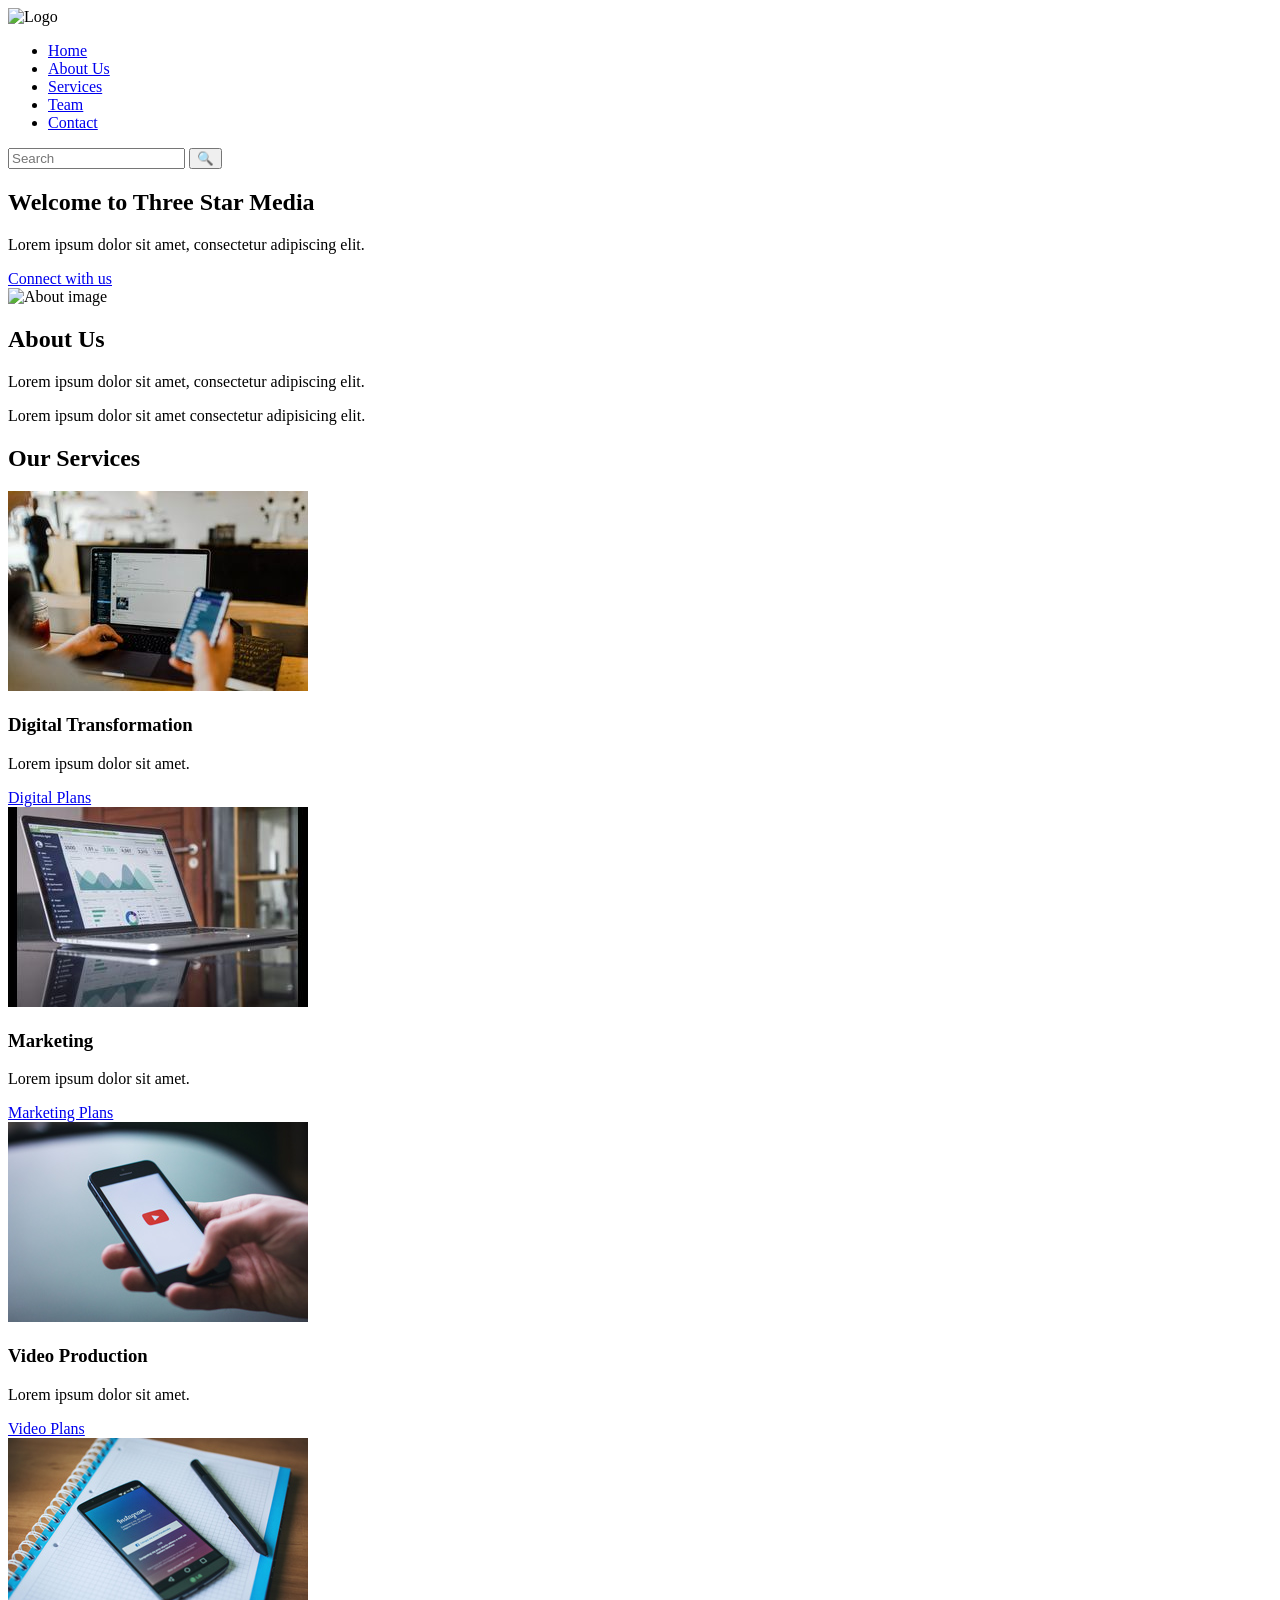
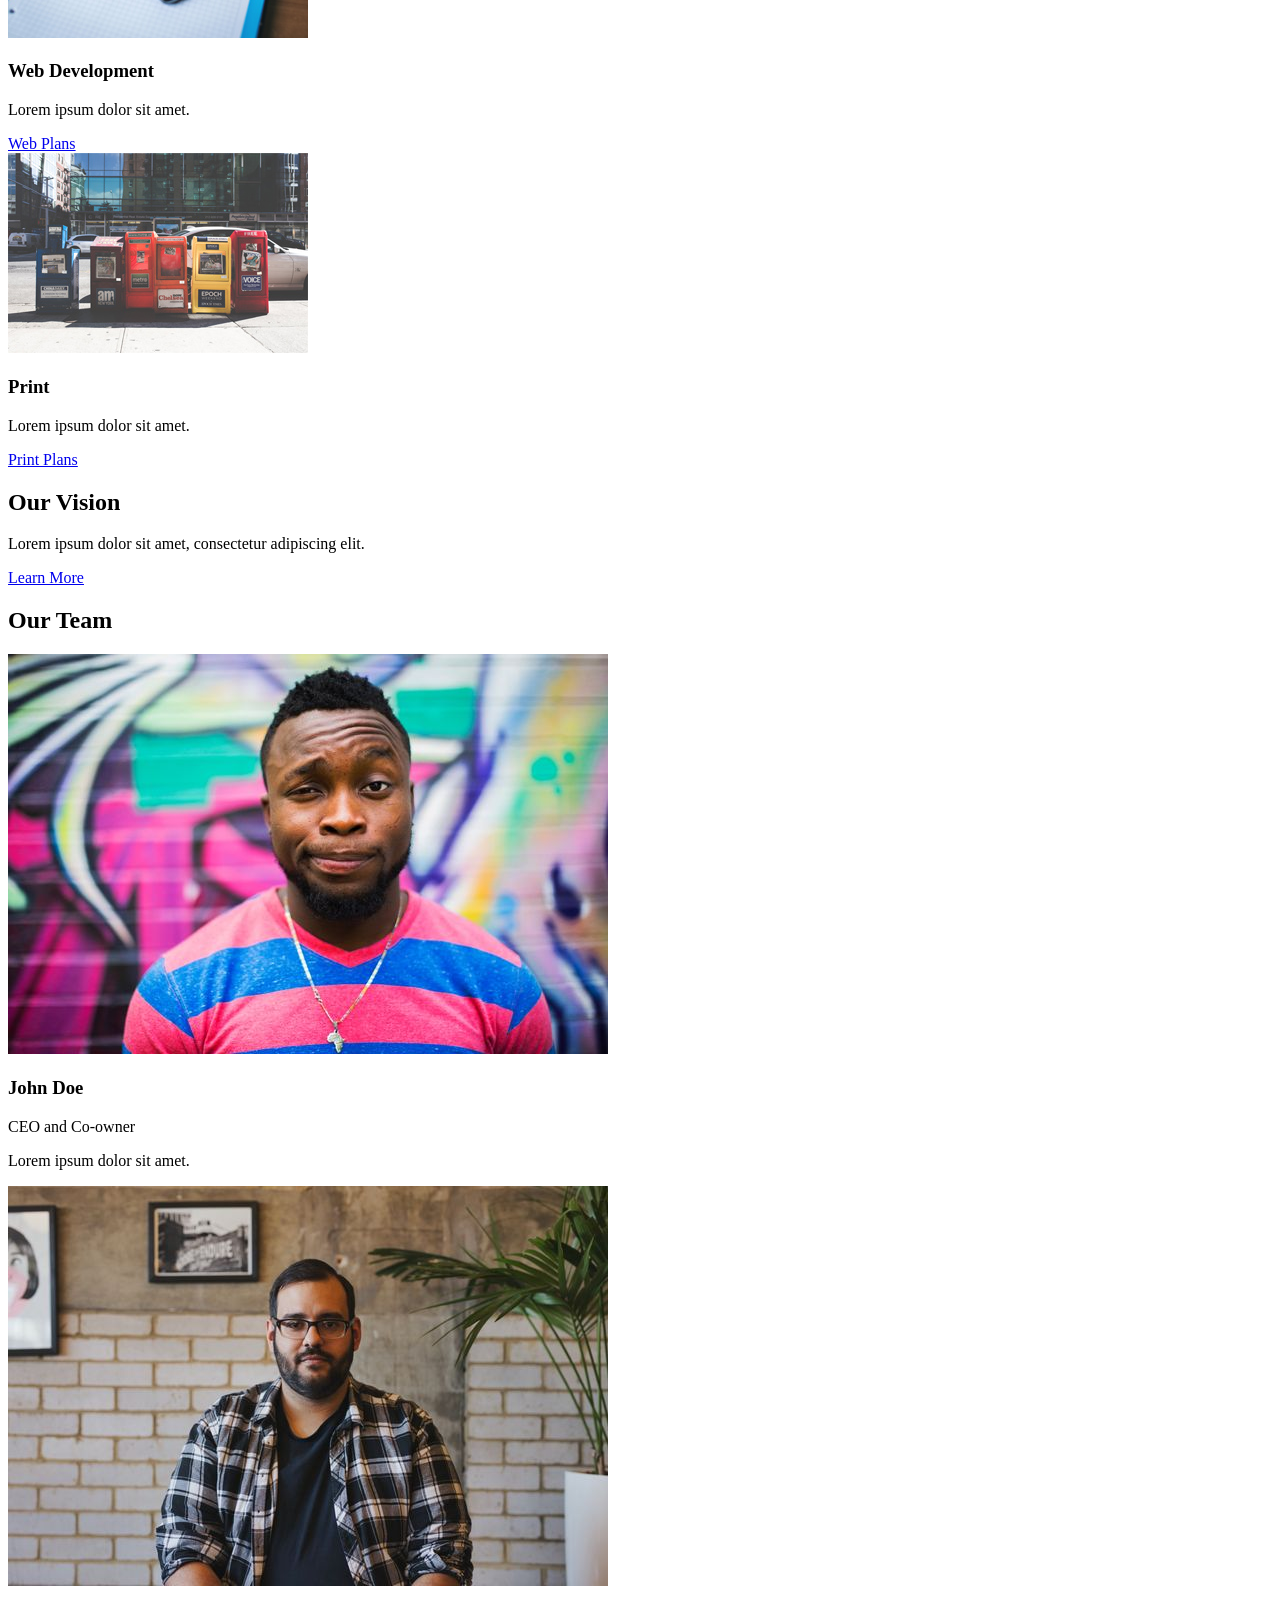
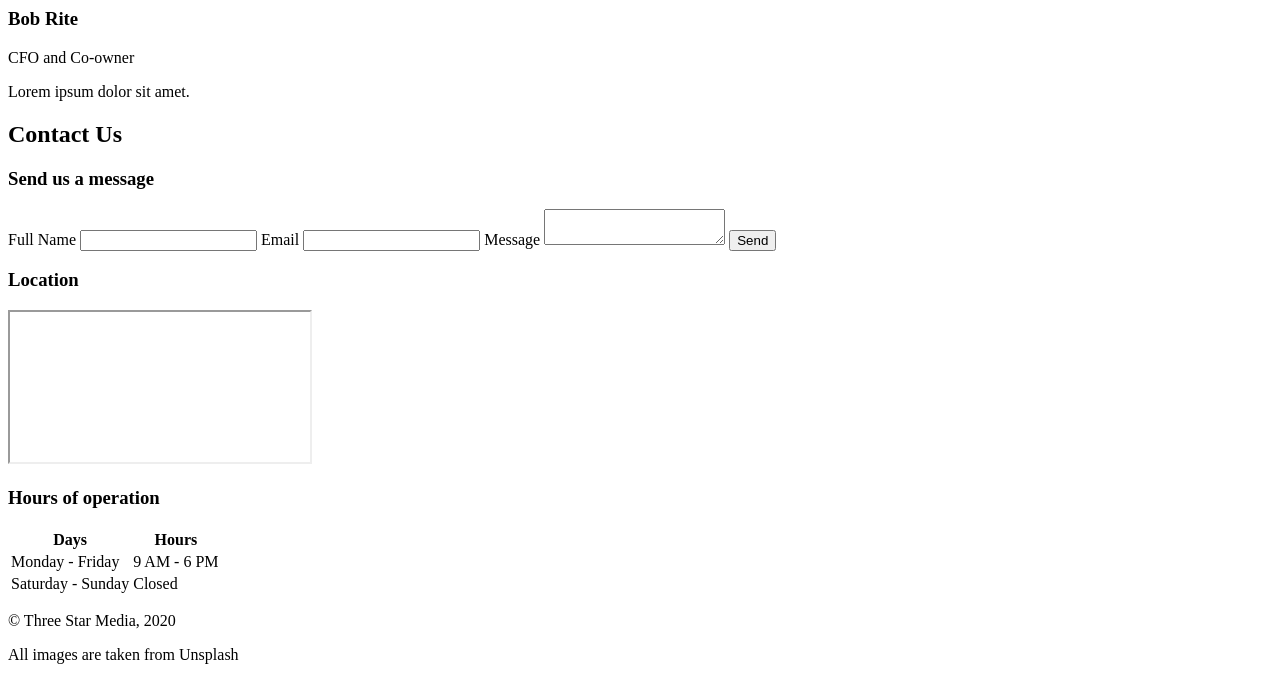
==== docs/index.html @ e62417a9 "Rename index.html to index.html" ====
<!DOCTYPE html>
<html lang="en">
<head>
    <!-- Meta Setup -->
    <meta charset="UTF-8">
    <meta name="viewport" content="width=device-width, initial-scale=1.0">
    <title>Three Star Media</title>
</head>

<body>

    <!-- HEADER -->
    <header class="header">
        <div class="container">
            <img src="images/logo.jpg" alt="Logo" class="logo">

            <nav class="nav">
                <ul>
                    <li><a href="#">Home</a></li>
                    <li><a href="#">About Us</a></li>
                    <li><a href="#">Services</a></li>
                    <li><a href="#">Team</a></li>
                    <li><a href="#">Contact</a></li>
                </ul>
            </nav>

            <!-- Search -->
            <form class="search-form">
                <input type="text" placeholder="Search">
                <button type="submit">🔍</button>
            </form>
        </div>
    </header>


    <!-- HERO -->
    <section class="hero">
        <div class="container">
            <h1>Welcome to Three Star Media</h1>
            <p>Lorem ipsum dolor sit amet, consectetur adipiscing elit.</p>
            <a href="#" class="btn">Connect with us</a>
        </div>
    </section>


    <!-- ABOUT -->
    <section class="about">
        <div class="container">
            <img src="images/about.jpg" alt="About image">
            <div>
                <h2>About Us</h2>
                <p>Lorem ipsum dolor sit amet, consectetur adipiscing elit.</p>
                <p>Lorem ipsum dolor sit amet consectetur adipisicing elit.</p>
            </div>
        </div>
    </section>


    <!-- SERVICES -->
    <section class="services">
        <div class="container">
            <h2>Our Services</h2>

            <!-- Top Services -->
            <div class="services-top">

                <article>
                    <img src="images/digital.jpg" alt="">
                    <h3>Digital Transformation</h3>
                    <p>Lorem ipsum dolor sit amet.</p>
                    <a href="#">Digital Plans</a>
                </article>

                <article>
                    <img src="images/marketing.jpg" alt="">
                    <h3>Marketing</h3>
                    <p>Lorem ipsum dolor sit amet.</p>
                    <a href="#">Marketing Plans</a>
                </article>

            </div>

            <!-- Bottom Services -->
            <div class="services-bottom">

                <article>
                    <img src="images/video.jpg" alt="">
                    <h3>Video Production</h3>
                    <p>Lorem ipsum dolor sit amet.</p>
                    <a href="#">Video Plans</a>
                </article>

                <article>
                    <img src="images/web.jpg" alt="">
                    <h3>Web Development</h3>
                    <p>Lorem ipsum dolor sit amet.</p>
                    <a href="#">Web Plans</a>
                </article>

                <article>
                    <img src="images/print.jpg" alt="">
                    <h3>Print</h3>
                    <p>Lorem ipsum dolor sit amet.</p>
                    <a href="#">Print Plans</a>
                </article>

            </div>
        </div>
    </section>


    <!-- VISION -->
    <section class="vision">
        <div class="container">
            <h2>Our Vision</h2>
            <p>Lorem ipsum dolor sit amet, consectetur adipiscing elit.</p>
            <a href="#">Learn More</a>
        </div>
    </section>


    <!-- TEAM -->
    <section class="team">
        <div class="container">
            <h2>Our Team</h2>

            <article>
                <img src="images/john.jpg" alt="John">
                <div>
                    <h3>John Doe</h3>
                    <p>CEO and Co-owner</p>
                    <p>Lorem ipsum dolor sit amet.</p>
                </div>
            </article>

            <article>
                <img src="images/bob.jpg" alt="Bob">
                <div>
                    <h3>Bob Rite</h3>
                    <p>CFO and Co-owner</p>
                    <p>Lorem ipsum dolor sit amet.</p>
                </div>
            </article>

        </div>
    </section>


    <!-- CONTACT -->
    <section class="contact">
        <div class="container">
            <h2>Contact Us</h2>

            <!-- Form -->
            <div class="contact-content">

                <div>
                    <h3>Send us a message</h3>
                    <form>
                        <label>Full Name</label>
                        <input type="text">

                        <label>Email</label>
                        <input type="email">

                        <label>Message</label>
                        <textarea></textarea>

                        <button type="submit">Send</button>
                    </form>
                </div>

                <!-- Map -->
                <div>
                    <h3>Location</h3>
                    <iframe src="https://www.google.com/maps?q=Algonquin+College&output=embed"></iframe>
                </div>

            </div>

            <!-- Hours -->
            <div class="hours">
                <h3>Hours of operation</h3>

                <table>
                    <tr>
                        <th>Days</th>
                        <th>Hours</th>
                    </tr>
                    <tr>
                        <td>Monday - Friday</td>
                        <td>9 AM - 6 PM</td>
                    </tr>
                    <tr>
                        <td>Saturday - Sunday</td>
                        <td>Closed</td>
                    </tr>
                </table>
            </div>

        </div>
    </section>


    <!-- FOOTER -->
    <footer class="footer">
        <div class="container">
            <p>&copy; Three Star Media, 2020</p>
            <p>All images are taken from Unsplash</p>
        </div>
    </footer>

</body>
</html>
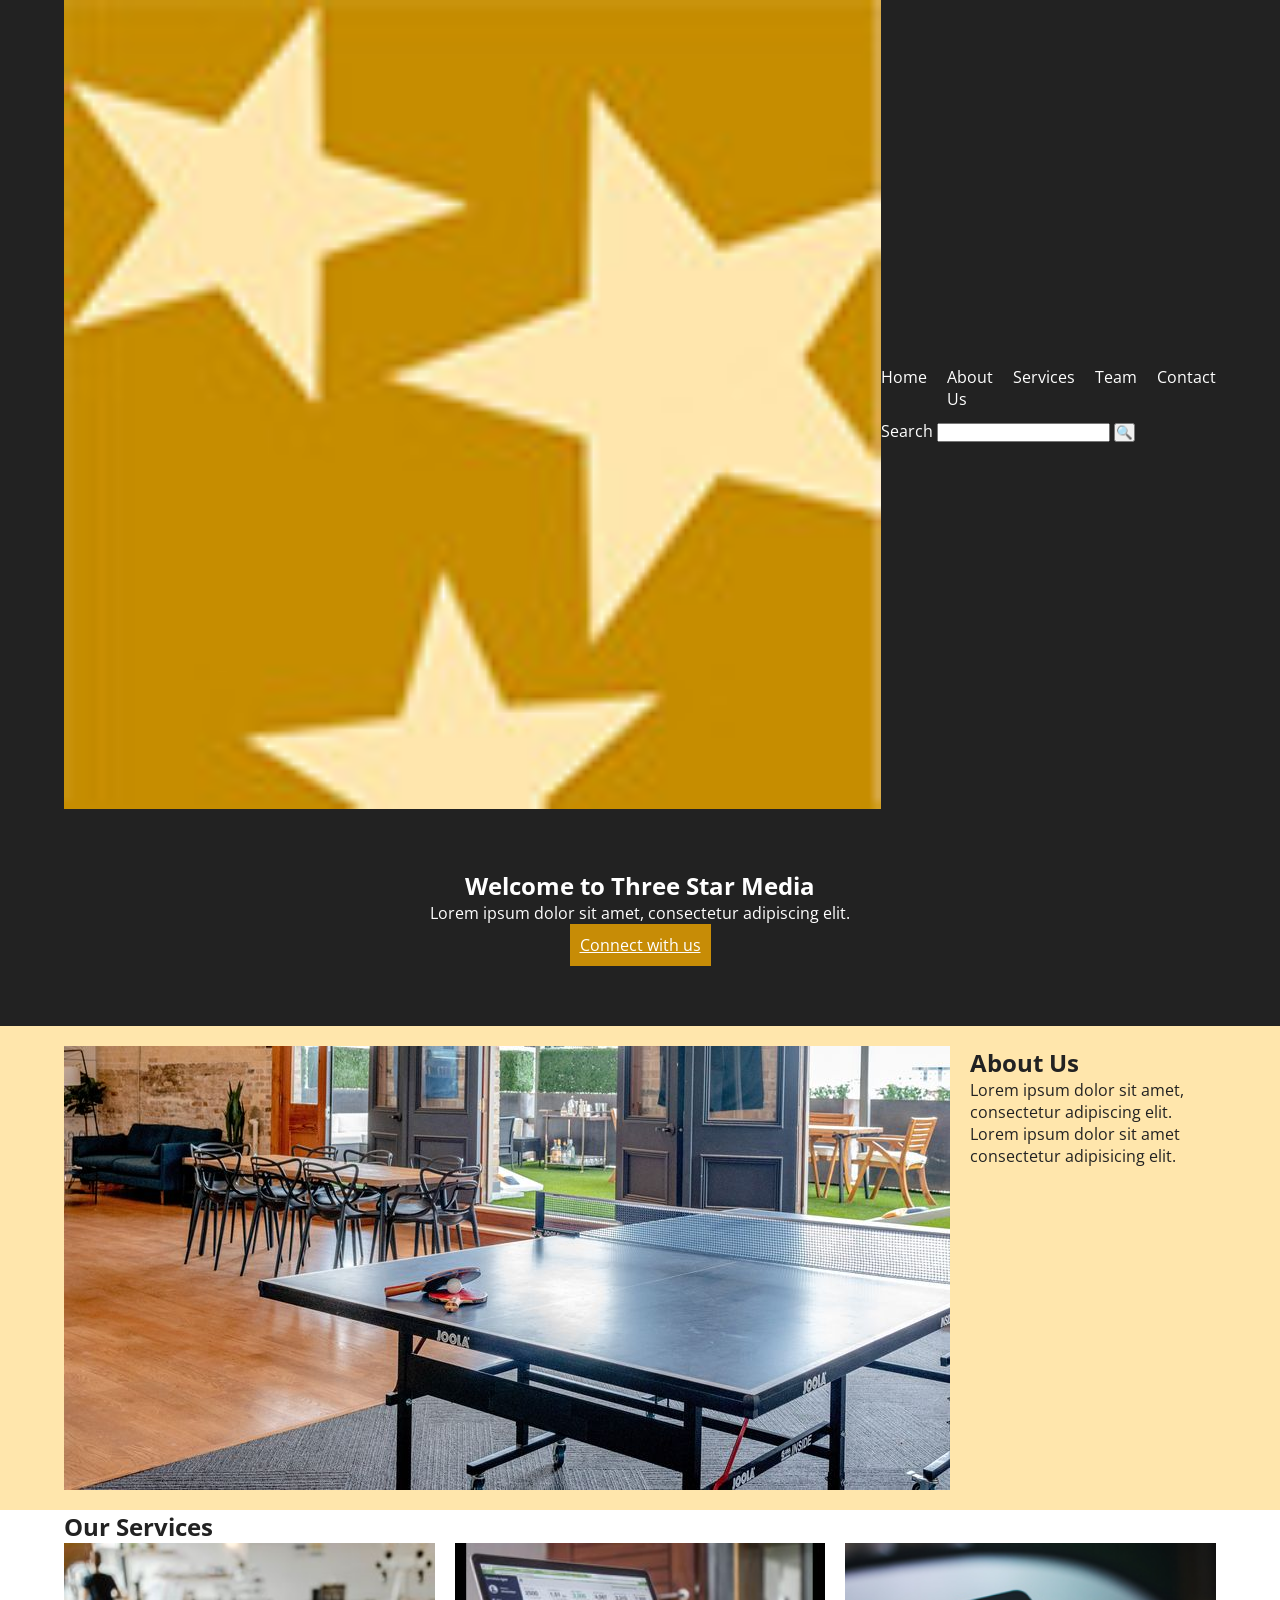
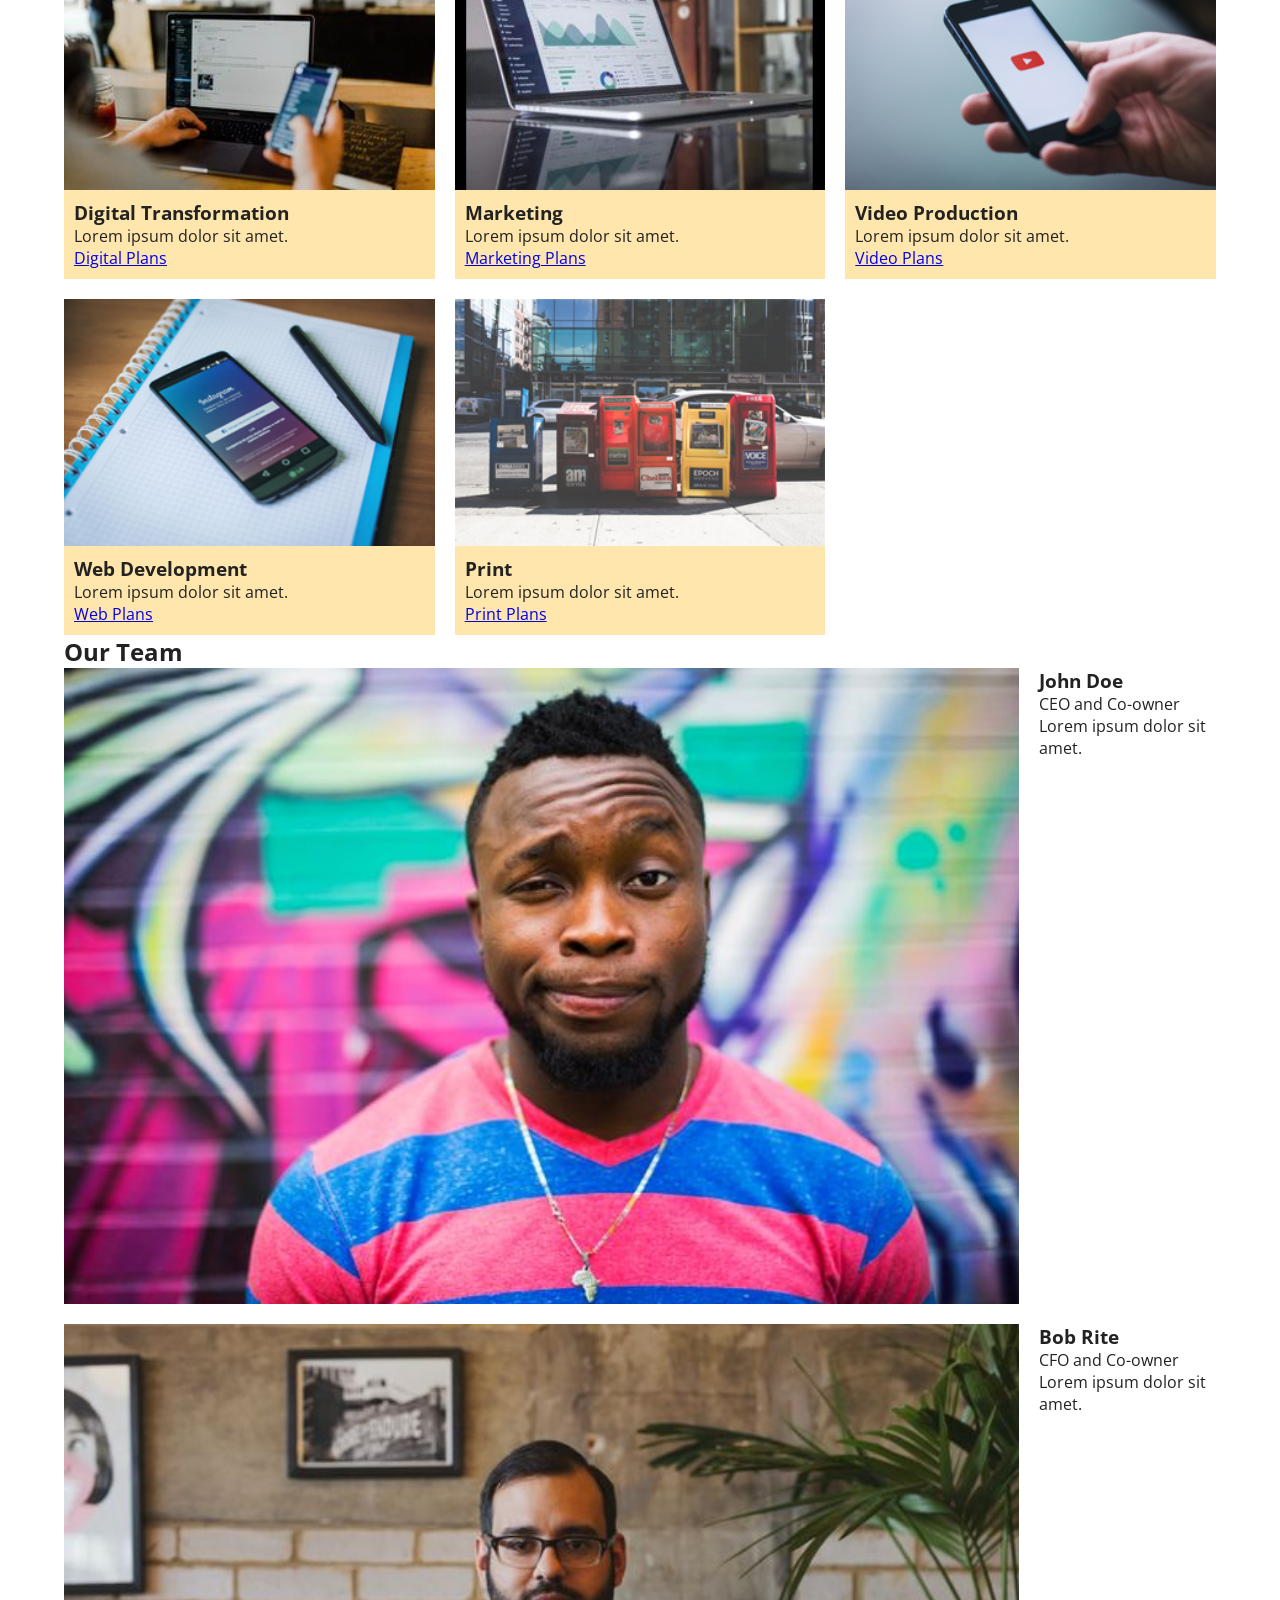
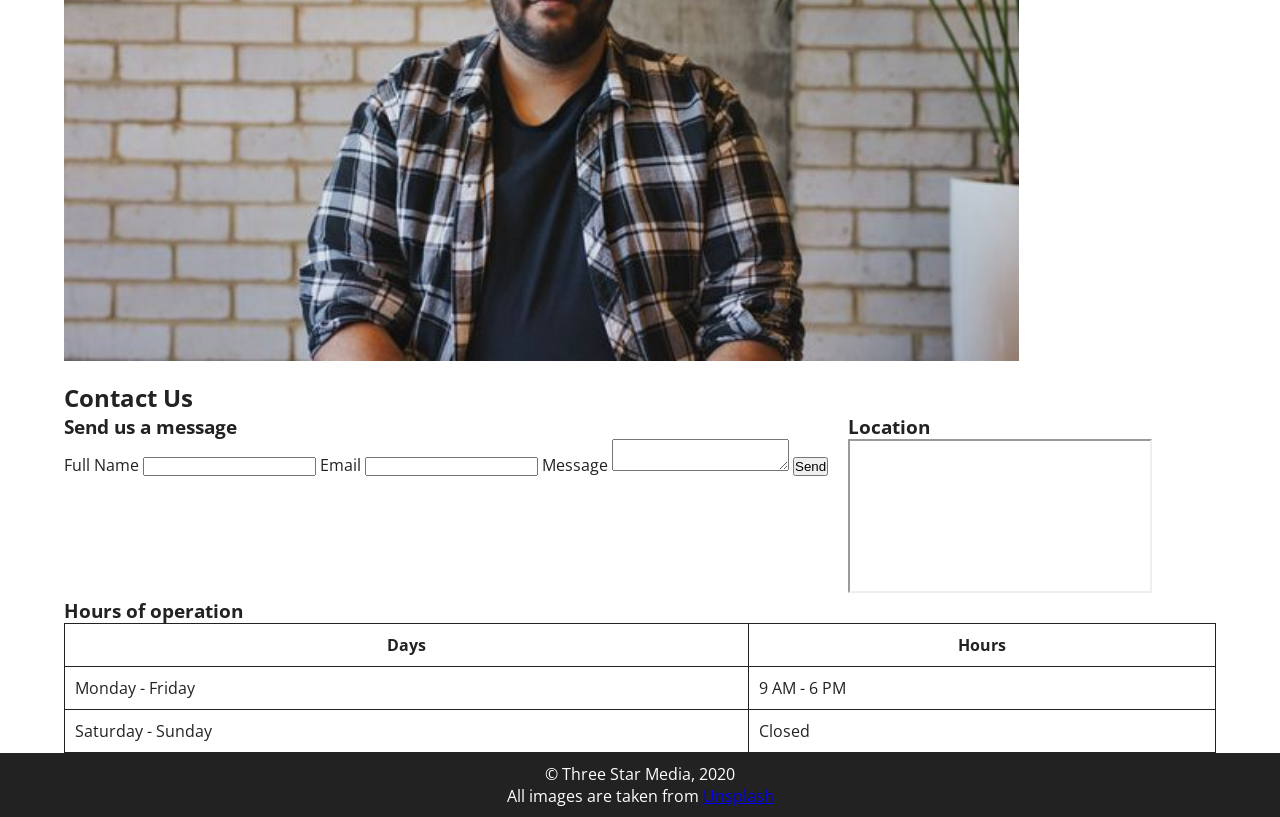
==== commit a378ab6f: "Update stylesheet and logo file extensions in HTML" ====
--- a/docs/index.html
+++ b/docs/index.html
@@ -1,192 +1,177 @@
 <!DOCTYPE html>
 <html lang="en">
 <head>
-    <!-- Meta Setup -->
     <meta charset="UTF-8">
     <meta name="viewport" content="width=device-width, initial-scale=1.0">
     <title>Three Star Media</title>
+
+    <!-- Google Font -->
+    <link href="https://fonts.googleapis.com/css2?family=Open+Sans&display=swap" rel="stylesheet">
+
+    <!-- CSS -->
+    <link rel="stylesheet" href="style.css">
 </head>
 
 <body>
 
-    <!-- HEADER -->
-    <header class="header">
-        <div class="container">
-            <img src="images/logo.jpg" alt="Logo" class="logo">
+<header class="header">
+    <div class="container header-container">
+        <img src="images/logo.jpg" alt="Three Star Media logo" class="logo">
 
-            <nav class="nav">
-                <ul>
-                    <li><a href="#">Home</a></li>
-                    <li><a href="#">About Us</a></li>
-                    <li><a href="#">Services</a></li>
-                    <li><a href="#">Team</a></li>
-                    <li><a href="#">Contact</a></li>
-                </ul>
-            </nav>
+        <nav class="nav">
+            <ul class="nav-list">
+                <li><a href="#">Home</a></li>
+                <li><a href="#">About Us</a></li>
+                <li><a href="#">Services</a></li>
+                <li><a href="#">Team</a></li>
+                <li><a href="#">Contact</a></li>
+            </ul>
 
-            <!-- Search -->
             <form class="search-form">
-                <input type="text" placeholder="Search">
+                <label for="search">Search</label>
+                <input type="text" id="search">
                 <button type="submit">🔍</button>
             </form>
+        </nav>
+    </div>
+</header>
+
+<section class="hero">
+    <div class="container hero-content">
+        <h1>Welcome to Three Star Media</h1>
+        <p>Lorem ipsum dolor sit amet, consectetur adipiscing elit.</p>
+        <a href="#" class="btn">Connect with us</a>
+    </div>
+</section>
+
+<section class="about">
+    <div class="container about-content">
+        <img src="images/about.jpg" alt="About us image">
+        <div>
+            <h2>About Us</h2>
+            <p>Lorem ipsum dolor sit amet, consectetur adipiscing elit.</p>
+            <p>Lorem ipsum dolor sit amet consectetur adipisicing elit.</p>
         </div>
-    </header>
+    </div>
+</section>
 
+<section class="services">
+    <div class="container">
+        <h2>Our Services</h2>
 
-    <!-- HERO -->
-    <section class="hero">
-        <div class="container">
-            <h1>Welcome to Three Star Media</h1>
-            <p>Lorem ipsum dolor sit amet, consectetur adipiscing elit.</p>
-            <a href="#" class="btn">Connect with us</a>
-        </div>
-    </section>
+        <div class="services-grid">
 
-
-    <!-- ABOUT -->
-    <section class="about">
-        <div class="container">
-            <img src="images/about.jpg" alt="About image">
-            <div>
-                <h2>About Us</h2>
-                <p>Lorem ipsum dolor sit amet, consectetur adipiscing elit.</p>
-                <p>Lorem ipsum dolor sit amet consectetur adipisicing elit.</p>
-            </div>
-        </div>
-    </section>
-
-
-    <!-- SERVICES -->
-    <section class="services">
-        <div class="container">
-            <h2>Our Services</h2>
-
-            <!-- Top Services -->
-            <div class="services-top">
-
-                <article>
-                    <img src="images/digital.jpg" alt="">
+            <article class="service-card">
+                <img src="images/digital.jpg" alt="">
+                <div class="service-content">
                     <h3>Digital Transformation</h3>
                     <p>Lorem ipsum dolor sit amet.</p>
                     <a href="#">Digital Plans</a>
-                </article>
+                </div>
+            </article>
 
-                <article>
-                    <img src="images/marketing.jpg" alt="">
+            <article class="service-card">
+                <img src="images/marketing.jpg" alt="">
+                <div class="service-content">
                     <h3>Marketing</h3>
                     <p>Lorem ipsum dolor sit amet.</p>
                     <a href="#">Marketing Plans</a>
-                </article>
+                </div>
+            </article>
 
-            </div>
-
-            <!-- Bottom Services -->
-            <div class="services-bottom">
-
-                <article>
-                    <img src="images/video.jpg" alt="">
+            <article class="service-card">
+                <img src="images/video.jpg" alt="">
+                <div class="service-content">
                     <h3>Video Production</h3>
                     <p>Lorem ipsum dolor sit amet.</p>
                     <a href="#">Video Plans</a>
-                </article>
+                </div>
+            </article>
 
-                <article>
-                    <img src="images/web.jpg" alt="">
+            <article class="service-card">
+                <img src="images/web.jpg" alt="">
+                <div class="service-content">
                     <h3>Web Development</h3>
                     <p>Lorem ipsum dolor sit amet.</p>
                     <a href="#">Web Plans</a>
-                </article>
+                </div>
+            </article>
 
-                <article>
-                    <img src="images/print.jpg" alt="">
+            <article class="service-card">
+                <img src="images/print.jpg" alt="">
+                <div class="service-content">
                     <h3>Print</h3>
                     <p>Lorem ipsum dolor sit amet.</p>
                     <a href="#">Print Plans</a>
-                </article>
-
-            </div>
-        </div>
-    </section>
-
-
-    <!-- VISION -->
-    <section class="vision">
-        <div class="container">
-            <h2>Our Vision</h2>
-            <p>Lorem ipsum dolor sit amet, consectetur adipiscing elit.</p>
-            <a href="#">Learn More</a>
-        </div>
-    </section>
-
-
-    <!-- TEAM -->
-    <section class="team">
-        <div class="container">
-            <h2>Our Team</h2>
-
-            <article>
-                <img src="images/john.jpg" alt="John">
-                <div>
-                    <h3>John Doe</h3>
-                    <p>CEO and Co-owner</p>
-                    <p>Lorem ipsum dolor sit amet.</p>
-                </div>
-            </article>
-
-            <article>
-                <img src="images/bob.jpg" alt="Bob">
-                <div>
-                    <h3>Bob Rite</h3>
-                    <p>CFO and Co-owner</p>
-                    <p>Lorem ipsum dolor sit amet.</p>
                 </div>
             </article>
 
         </div>
-    </section>
+    </div>
+</section>
 
+<section class="team">
+    <div class="container">
+        <h2>Our Team</h2>
 
-    <!-- CONTACT -->
-    <section class="contact">
-        <div class="container">
-            <h2>Contact Us</h2>
+        <article class="team-member">
+            <img src="images/john.jpg" alt="John Doe">
+            <div>
+                <h3>John Doe</h3>
+                <p>CEO and Co-owner</p>
+                <p>Lorem ipsum dolor sit amet.</p>
+            </div>
+        </article>
 
-            <!-- Form -->
-            <div class="contact-content">
+        <article class="team-member">
+            <img src="images/bob.jpg" alt="Bob Rite">
+            <div>
+                <h3>Bob Rite</h3>
+                <p>CFO and Co-owner</p>
+                <p>Lorem ipsum dolor sit amet.</p>
+            </div>
+        </article>
+    </div>
+</section>
 
-                <div>
-                    <h3>Send us a message</h3>
-                    <form>
-                        <label>Full Name</label>
-                        <input type="text">
+<section class="contact">
+    <div class="container">
+        <h2>Contact Us</h2>
 
-                        <label>Email</label>
-                        <input type="email">
+        <div class="contact-content">
 
-                        <label>Message</label>
-                        <textarea></textarea>
+            <div class="contact-form">
+                <h3>Send us a message</h3>
+                <form>
+                    <label for="name">Full Name</label>
+                    <input type="text" id="name">
 
-                        <button type="submit">Send</button>
-                    </form>
-                </div>
+                    <label for="email">Email</label>
+                    <input type="email" id="email">
 
-                <!-- Map -->
-                <div>
-                    <h3>Location</h3>
-                    <iframe src="https://www.google.com/maps?q=Algonquin+College&output=embed"></iframe>
-                </div>
+                    <label for="message">Message</label>
+                    <textarea id="message"></textarea>
 
+                    <button type="submit">Send</button>
+                </form>
             </div>
 
-            <!-- Hours -->
-            <div class="hours">
-                <h3>Hours of operation</h3>
+            <div class="map">
+                <h3>Location</h3>
+                <iframe src="https://www.google.com/maps?q=Algonquin+College&output=embed"></iframe>
+            </div>
+        </div>
 
-                <table>
+        <div class="hours">
+            <h3>Hours of operation</h3>
+            <table>
+                <thead>
                     <tr>
                         <th>Days</th>
                         <th>Hours</th>
                     </tr>
+                </thead>
+                <tbody>
                     <tr>
                         <td>Monday - Friday</td>
                         <td>9 AM - 6 PM</td>
@@ -195,20 +180,18 @@
                         <td>Saturday - Sunday</td>
                         <td>Closed</td>
                     </tr>
-                </table>
-            </div>
+                </tbody>
+            </table>
+        </div>
+    </div>
+</section>
 
-        </div>
-    </section>
-
-
-    <!-- FOOTER -->
-    <footer class="footer">
-        <div class="container">
-            <p>&copy; Three Star Media, 2020</p>
-            <p>All images are taken from Unsplash</p>
-        </div>
-    </footer>
+<footer class="footer">
+    <div class="container">
+        <p>&copy; Three Star Media, 2020</p>
+        <p>All images are taken from <a href="https://unsplash.com">Unsplash</a></p>
+    </div>
+</footer>
 
 </body>
 </html>
--- a/docs/style.css
+++ b/docs/style.css
@@ -0,0 +1,146 @@
+/* RESET */
+* {
+    margin: 0;
+    padding: 0;
+    box-sizing: border-box;
+}
+
+/* GLOBAL */
+body {
+    font-family: 'Open Sans', sans-serif;
+    color: #222;
+}
+
+.container {
+    width: 90%;
+    max-width: 1200px;
+    margin: auto;
+}
+
+img {
+    width: 100%;
+    display: block;
+}
+
+/* HEADER */
+.header {
+    background: #222;
+    color: white;
+}
+
+.header-container {
+    display: flex;
+    flex-direction: column;
+}
+
+.nav-list {
+    list-style: none;
+}
+
+.nav a {
+    color: white;
+    text-decoration: none;
+}
+
+.search-form {
+    margin-top: 10px;
+}
+
+/* HERO */
+.hero {
+    background: #222;
+    color: white;
+    padding: 60px 0;
+    text-align: center;
+}
+
+.btn {
+    background: #c78c06;
+    color: white;
+    padding: 10px;
+    display: inline-block;
+}
+
+/* ABOUT */
+.about {
+    background: #ffe6ac;
+    padding: 20px 0;
+}
+
+/* SERVICES (GRID) */
+.services-grid {
+    display: grid;
+    gap: 20px;
+}
+
+.service-card {
+    background: #ffe6ac;
+}
+
+.service-content {
+    padding: 10px;
+}
+
+/* TEAM */
+.team-member {
+    margin-bottom: 20px;
+}
+
+/* CONTACT (FLEX) */
+.contact-content {
+    display: flex;
+    flex-direction: column;
+    gap: 20px;
+}
+
+/* TABLE */
+table {
+    width: 100%;
+    border-collapse: collapse;
+}
+
+th, td {
+    border: 1px solid #222;
+    padding: 10px;
+}
+
+/* FOOTER */
+.footer {
+    background: #222;
+    color: white;
+    text-align: center;
+    padding: 10px;
+}
+
+/* MEDIA QUERY */
+@media (min-width: 760px) {
+
+    .header-container {
+        flex-direction: row;
+        justify-content: space-between;
+        align-items: center;
+    }
+
+    .nav-list {
+        display: flex;
+        gap: 20px;
+    }
+
+    .about-content {
+        display: flex;
+        gap: 20px;
+    }
+
+    .services-grid {
+        grid-template-columns: repeat(3, 1fr);
+    }
+
+    .team-member {
+        display: flex;
+        gap: 20px;
+    }
+
+    .contact-content {
+        flex-direction: row;
+    }
+}
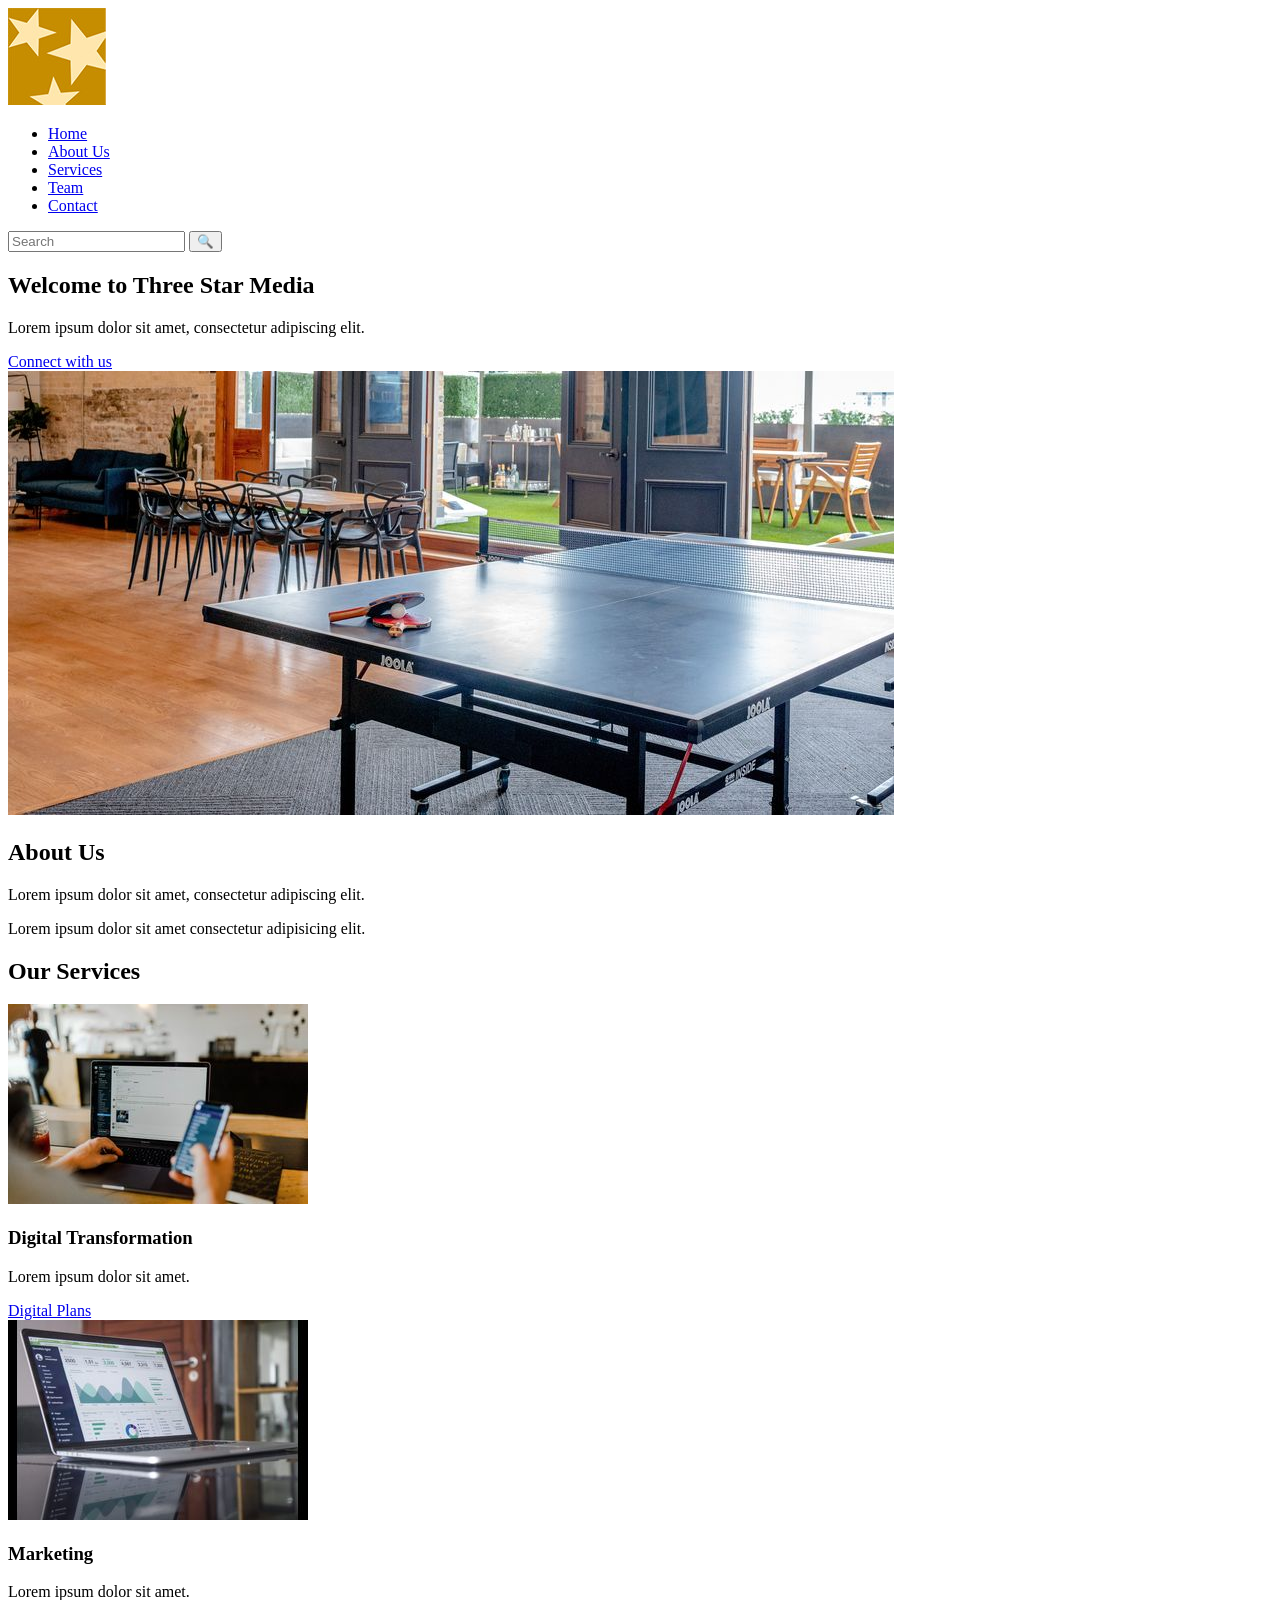
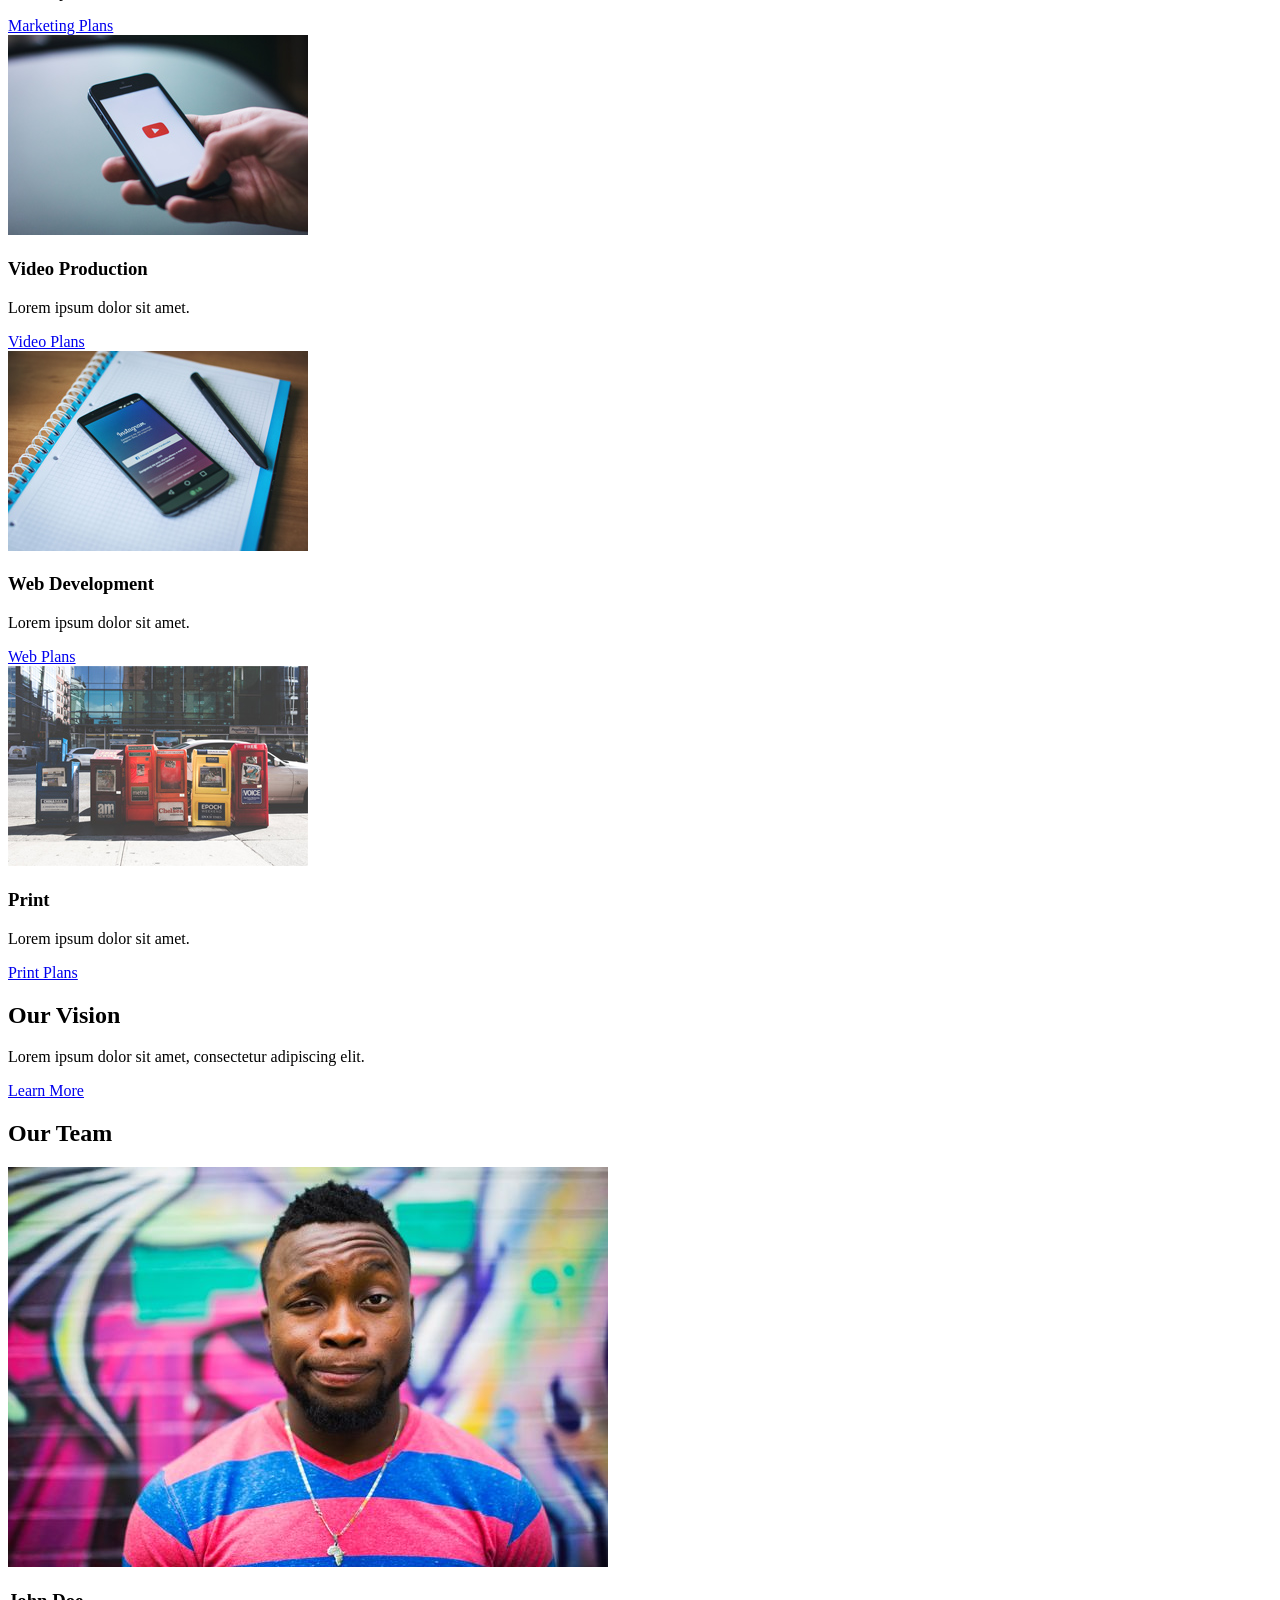
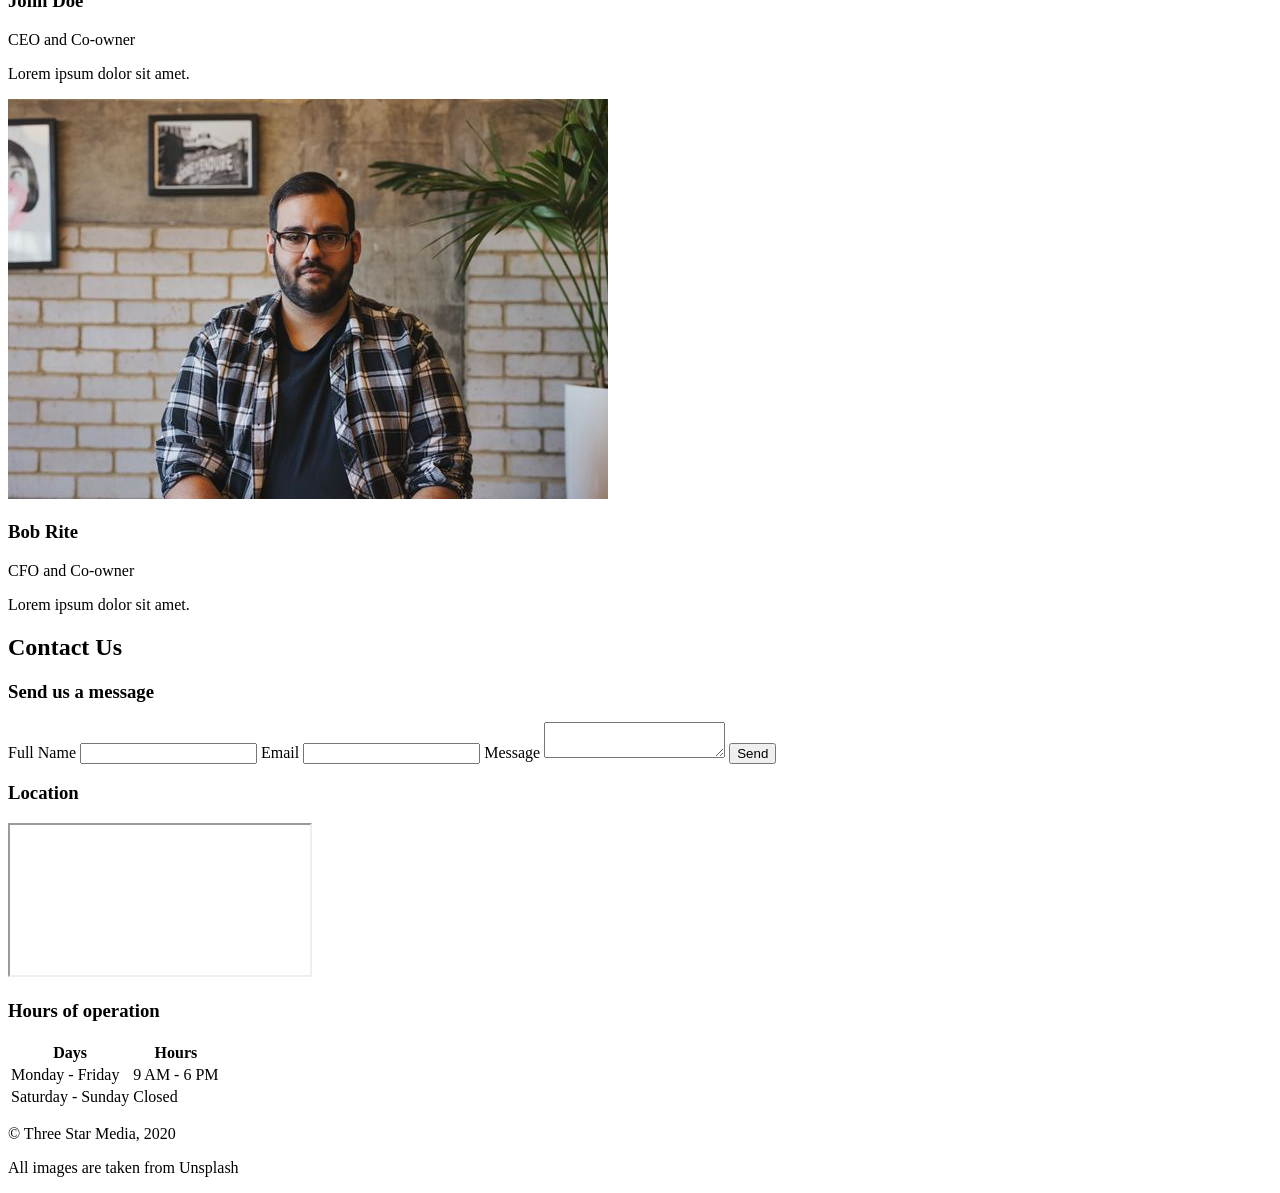
==== commit 22373aa9: "Add Google Font link to index.html" ====
--- a/docs/index.html
+++ b/docs/index.html
@@ -1,11 +1,12 @@
 <!DOCTYPE html>
 <html lang="en">
 <head>
+    <!-- Meta Setup -->
     <meta charset="UTF-8">
     <meta name="viewport" content="width=device-width, initial-scale=1.0">
     <title>Three Star Media</title>
-
-    <!-- Google Font -->
+    
+ <!-- Google Font -->
     <link href="https://fonts.googleapis.com/css2?family=Open+Sans&display=swap" rel="stylesheet">
 
     <!-- CSS -->
@@ -14,164 +15,184 @@
 
 <body>
 
-<header class="header">
-    <div class="container header-container">
-        <img src="images/logo.jpg" alt="Three Star Media logo" class="logo">
-
-        <nav class="nav">
-            <ul class="nav-list">
-                <li><a href="#">Home</a></li>
-                <li><a href="#">About Us</a></li>
-                <li><a href="#">Services</a></li>
-                <li><a href="#">Team</a></li>
-                <li><a href="#">Contact</a></li>
-            </ul>
-
+    <!-- HEADER -->
+    <header class="header">
+        <div class="container">
+            <img src="images/logo.jpg" alt="Logo" class="logo">
+
+            <nav class="nav">
+                <ul>
+                    <li><a href="#">Home</a></li>
+                    <li><a href="#">About Us</a></li>
+                    <li><a href="#">Services</a></li>
+                    <li><a href="#">Team</a></li>
+                    <li><a href="#">Contact</a></li>
+                </ul>
+            </nav>
+
+            <!-- Search -->
             <form class="search-form">
-                <label for="search">Search</label>
-                <input type="text" id="search">
+                <input type="text" placeholder="Search">
                 <button type="submit">🔍</button>
             </form>
-        </nav>
-    </div>
-</header>
-
-<section class="hero">
-    <div class="container hero-content">
-        <h1>Welcome to Three Star Media</h1>
-        <p>Lorem ipsum dolor sit amet, consectetur adipiscing elit.</p>
-        <a href="#" class="btn">Connect with us</a>
-    </div>
-</section>
-
-<section class="about">
-    <div class="container about-content">
-        <img src="images/about.jpg" alt="About us image">
-        <div>
-            <h2>About Us</h2>
+        </div>
+    </header>
+
+
+    <!-- HERO -->
+    <section class="hero">
+        <div class="container">
+            <h1>Welcome to Three Star Media</h1>
             <p>Lorem ipsum dolor sit amet, consectetur adipiscing elit.</p>
-            <p>Lorem ipsum dolor sit amet consectetur adipisicing elit.</p>
-        </div>
-    </div>
-</section>
-
-<section class="services">
-    <div class="container">
-        <h2>Our Services</h2>
-
-        <div class="services-grid">
-
-            <article class="service-card">
-                <img src="images/digital.jpg" alt="">
-                <div class="service-content">
+            <a href="#" class="btn">Connect with us</a>
+        </div>
+    </section>
+
+
+    <!-- ABOUT -->
+    <section class="about">
+        <div class="container">
+            <img src="images/about.jpg" alt="About image">
+            <div>
+                <h2>About Us</h2>
+                <p>Lorem ipsum dolor sit amet, consectetur adipiscing elit.</p>
+                <p>Lorem ipsum dolor sit amet consectetur adipisicing elit.</p>
+            </div>
+        </div>
+    </section>
+
+
+    <!-- SERVICES -->
+    <section class="services">
+        <div class="container">
+            <h2>Our Services</h2>
+
+            <!-- Top Services -->
+            <div class="services-top">
+
+                <article>
+                    <img src="images/digital.jpg" alt="">
                     <h3>Digital Transformation</h3>
                     <p>Lorem ipsum dolor sit amet.</p>
                     <a href="#">Digital Plans</a>
+                </article>
+
+                <article>
+                    <img src="images/marketing.jpg" alt="">
+                    <h3>Marketing</h3>
+                    <p>Lorem ipsum dolor sit amet.</p>
+                    <a href="#">Marketing Plans</a>
+                </article>
+
+            </div>
+
+            <!-- Bottom Services -->
+            <div class="services-bottom">
+
+                <article>
+                    <img src="images/video.jpg" alt="">
+                    <h3>Video Production</h3>
+                    <p>Lorem ipsum dolor sit amet.</p>
+                    <a href="#">Video Plans</a>
+                </article>
+
+                <article>
+                    <img src="images/web.jpg" alt="">
+                    <h3>Web Development</h3>
+                    <p>Lorem ipsum dolor sit amet.</p>
+                    <a href="#">Web Plans</a>
+                </article>
+
+                <article>
+                    <img src="images/print.jpg" alt="">
+                    <h3>Print</h3>
+                    <p>Lorem ipsum dolor sit amet.</p>
+                    <a href="#">Print Plans</a>
+                </article>
+
+            </div>
+        </div>
+    </section>
+
+
+    <!-- VISION -->
+    <section class="vision">
+        <div class="container">
+            <h2>Our Vision</h2>
+            <p>Lorem ipsum dolor sit amet, consectetur adipiscing elit.</p>
+            <a href="#">Learn More</a>
+        </div>
+    </section>
+
+
+    <!-- TEAM -->
+    <section class="team">
+        <div class="container">
+            <h2>Our Team</h2>
+
+            <article>
+                <img src="images/john.jpg" alt="John">
+                <div>
+                    <h3>John Doe</h3>
+                    <p>CEO and Co-owner</p>
+                    <p>Lorem ipsum dolor sit amet.</p>
                 </div>
             </article>
 
-            <article class="service-card">
-                <img src="images/marketing.jpg" alt="">
-                <div class="service-content">
-                    <h3>Marketing</h3>
-                    <p>Lorem ipsum dolor sit amet.</p>
-                    <a href="#">Marketing Plans</a>
+            <article>
+                <img src="images/bob.jpg" alt="Bob">
+                <div>
+                    <h3>Bob Rite</h3>
+                    <p>CFO and Co-owner</p>
+                    <p>Lorem ipsum dolor sit amet.</p>
                 </div>
             </article>
 
-            <article class="service-card">
-                <img src="images/video.jpg" alt="">
-                <div class="service-content">
-                    <h3>Video Production</h3>
-                    <p>Lorem ipsum dolor sit amet.</p>
-                    <a href="#">Video Plans</a>
-                </div>
-            </article>
-
-            <article class="service-card">
-                <img src="images/web.jpg" alt="">
-                <div class="service-content">
-                    <h3>Web Development</h3>
-                    <p>Lorem ipsum dolor sit amet.</p>
-                    <a href="#">Web Plans</a>
-                </div>
-            </article>
-
-            <article class="service-card">
-                <img src="images/print.jpg" alt="">
-                <div class="service-content">
-                    <h3>Print</h3>
-                    <p>Lorem ipsum dolor sit amet.</p>
-                    <a href="#">Print Plans</a>
-                </div>
-            </article>
-
-        </div>
-    </div>
-</section>
-
-<section class="team">
-    <div class="container">
-        <h2>Our Team</h2>
-
-        <article class="team-member">
-            <img src="images/john.jpg" alt="John Doe">
-            <div>
-                <h3>John Doe</h3>
-                <p>CEO and Co-owner</p>
-                <p>Lorem ipsum dolor sit amet.</p>
-            </div>
-        </article>
-
-        <article class="team-member">
-            <img src="images/bob.jpg" alt="Bob Rite">
-            <div>
-                <h3>Bob Rite</h3>
-                <p>CFO and Co-owner</p>
-                <p>Lorem ipsum dolor sit amet.</p>
-            </div>
-        </article>
-    </div>
-</section>
-
-<section class="contact">
-    <div class="container">
-        <h2>Contact Us</h2>
-
-        <div class="contact-content">
-
-            <div class="contact-form">
-                <h3>Send us a message</h3>
-                <form>
-                    <label for="name">Full Name</label>
-                    <input type="text" id="name">
-
-                    <label for="email">Email</label>
-                    <input type="email" id="email">
-
-                    <label for="message">Message</label>
-                    <textarea id="message"></textarea>
-
-                    <button type="submit">Send</button>
-                </form>
-            </div>
-
-            <div class="map">
-                <h3>Location</h3>
-                <iframe src="https://www.google.com/maps?q=Algonquin+College&output=embed"></iframe>
-            </div>
-        </div>
-
-        <div class="hours">
-            <h3>Hours of operation</h3>
-            <table>
-                <thead>
+        </div>
+    </section>
+
+
+    <!-- CONTACT -->
+    <section class="contact">
+        <div class="container">
+            <h2>Contact Us</h2>
+
+            <!-- Form -->
+            <div class="contact-content">
+
+                <div>
+                    <h3>Send us a message</h3>
+                    <form>
+                        <label>Full Name</label>
+                        <input type="text">
+
+                        <label>Email</label>
+                        <input type="email">
+
+                        <label>Message</label>
+                        <textarea></textarea>
+
+                        <button type="submit">Send</button>
+                    </form>
+                </div>
+
+                <!-- Map -->
+                <div>
+                    <h3>Location</h3>
+                    <iframe src="https://www.google.com/maps?q=Algonquin+College&output=embed"></iframe>
+                </div>
+
+            </div>
+
+            <!-- Hours -->
+            <div class="hours">
+                <h3>Hours of operation</h3>
+
+                <table>
                     <tr>
                         <th>Days</th>
                         <th>Hours</th>
                     </tr>
-                </thead>
-                <tbody>
                     <tr>
                         <td>Monday - Friday</td>
                         <td>9 AM - 6 PM</td>
@@ -180,18 +201,20 @@
                         <td>Saturday - Sunday</td>
                         <td>Closed</td>
                     </tr>
-                </tbody>
-            </table>
-        </div>
-    </div>
-</section>
-
-<footer class="footer">
-    <div class="container">
-        <p>&copy; Three Star Media, 2020</p>
-        <p>All images are taken from <a href="https://unsplash.com">Unsplash</a></p>
-    </div>
-</footer>
+                </table>
+            </div>
+
+        </div>
+    </section>
+
+
+    <!-- FOOTER -->
+    <footer class="footer">
+        <div class="container">
+            <p>&copy; Three Star Media, 2020</p>
+            <p>All images are taken from Unsplash</p>
+        </div>
+    </footer>
 
 </body>
 </html>
--- a/docs/style.css
+++ b/docs/style.css
@@ -1,146 +1 @@
-/* RESET */
-* {
-    margin: 0;
-    padding: 0;
-    box-sizing: border-box;
-}
 
-/* GLOBAL */
-body {
-    font-family: 'Open Sans', sans-serif;
-    color: #222;
-}
-
-.container {
-    width: 90%;
-    max-width: 1200px;
-    margin: auto;
-}
-
-img {
-    width: 100%;
-    display: block;
-}
-
-/* HEADER */
-.header {
-    background: #222;
-    color: white;
-}
-
-.header-container {
-    display: flex;
-    flex-direction: column;
-}
-
-.nav-list {
-    list-style: none;
-}
-
-.nav a {
-    color: white;
-    text-decoration: none;
-}
-
-.search-form {
-    margin-top: 10px;
-}
-
-/* HERO */
-.hero {
-    background: #222;
-    color: white;
-    padding: 60px 0;
-    text-align: center;
-}
-
-.btn {
-    background: #c78c06;
-    color: white;
-    padding: 10px;
-    display: inline-block;
-}
-
-/* ABOUT */
-.about {
-    background: #ffe6ac;
-    padding: 20px 0;
-}
-
-/* SERVICES (GRID) */
-.services-grid {
-    display: grid;
-    gap: 20px;
-}
-
-.service-card {
-    background: #ffe6ac;
-}
-
-.service-content {
-    padding: 10px;
-}
-
-/* TEAM */
-.team-member {
-    margin-bottom: 20px;
-}
-
-/* CONTACT (FLEX) */
-.contact-content {
-    display: flex;
-    flex-direction: column;
-    gap: 20px;
-}
-
-/* TABLE */
-table {
-    width: 100%;
-    border-collapse: collapse;
-}
-
-th, td {
-    border: 1px solid #222;
-    padding: 10px;
-}
-
-/* FOOTER */
-.footer {
-    background: #222;
-    color: white;
-    text-align: center;
-    padding: 10px;
-}
-
-/* MEDIA QUERY */
-@media (min-width: 760px) {
-
-    .header-container {
-        flex-direction: row;
-        justify-content: space-between;
-        align-items: center;
-    }
-
-    .nav-list {
-        display: flex;
-        gap: 20px;
-    }
-
-    .about-content {
-        display: flex;
-        gap: 20px;
-    }
-
-    .services-grid {
-        grid-template-columns: repeat(3, 1fr);
-    }
-
-    .team-member {
-        display: flex;
-        gap: 20px;
-    }
-
-    .contact-content {
-        flex-direction: row;
-    }
-}
